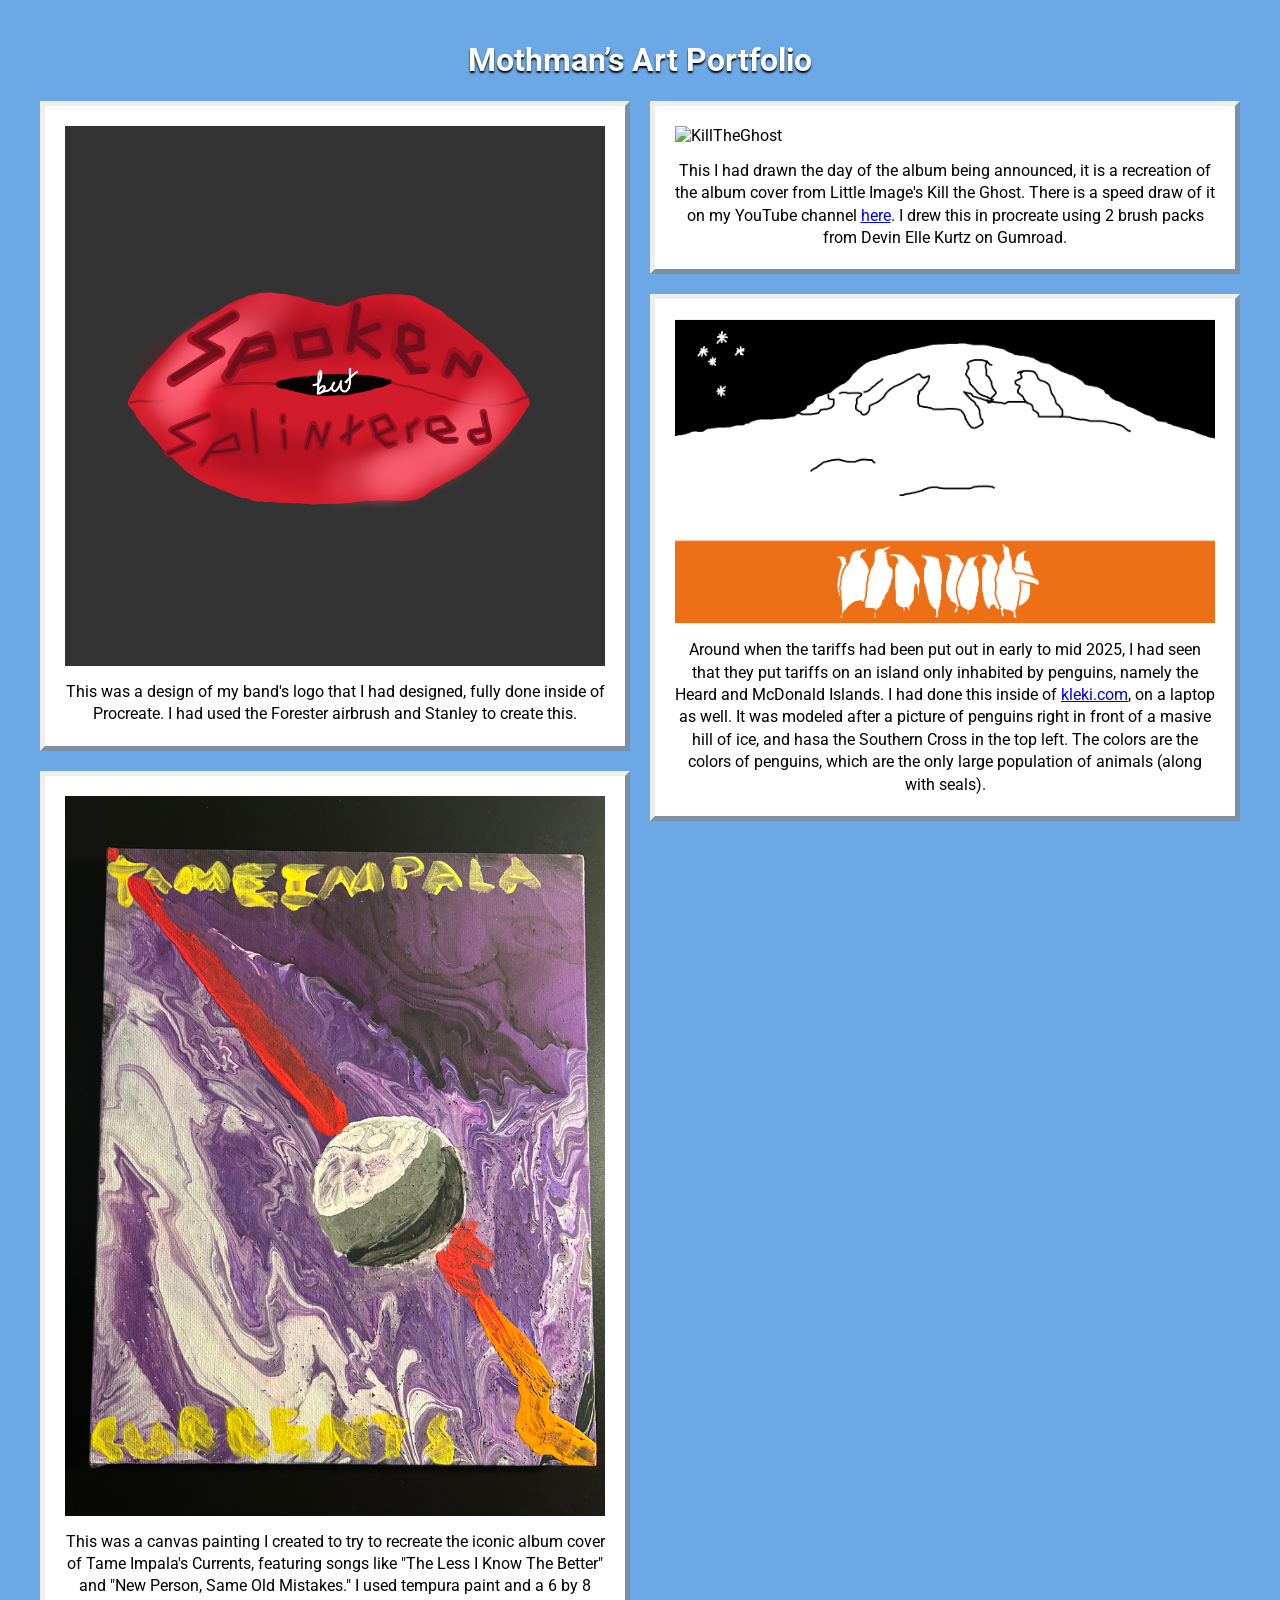
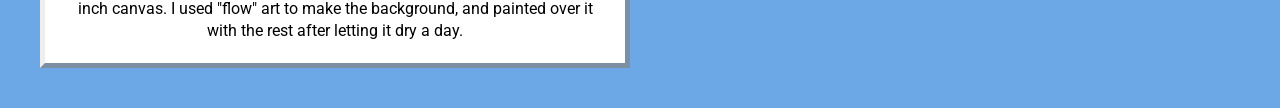
==== index.html @ 2d07abe4 "is fixing something" ====
<!DOCTYPE html>
<html lang="en">
<head>
    <link rel="preconnect" href="https://fonts.googleapis.com">
<link rel="preconnect" href="https://fonts.gstatic.com" crossorigin>
<link href="https://fonts.googleapis.com/css2?family=Montserrat:ital,wght@0,100..900;1,100..900&family=Roboto:ital,wght@0,100..900;1,100..900&family=Varela+Round&display=swap" rel="stylesheet">
    <meta charset="UTF-8">
    <meta name="viewport" content="width=device-width, initial-scale=1.0">
    <title>Mothman's Art Portfolio</title>
    <link rel="stylesheet" href="style.css">
    <link rel="icon" type="image/icon" href="../files/Favicon.png">
</head>
<body>
    <h1 id="titleText">Mothman’s Art Portfolio</h1>
    <div class="collage">
        <!--To add more artwork, just duplicate the div,
        and replace the img src with the source of your artwork.
        If you have any doubts, message me.-->
        <div class="artworkDiv">
            <img src="../artwork/SpokenbutSplintered.PNG" alt="SBS" style="size: 1;">
            <p class="description"> This was a design of my band's logo that I had designed, fully done inside of Procreate. I had used the Forester airbrush and Stanley to create this.</p>
        </div>
            <div class="artworkDiv">
            <img src="../artwork/TameImpalaCurrents.JPEG" alt="TLIKTB" style="size: 1;">
            <p class="description"> This was a canvas painting I created to try to recreate the iconic album cover of Tame Impala's Currents, featuring songs like "The Less I Know The Better" and "New Person, Same Old Mistakes." I used tempura paint and a 6 by 8 inch canvas. I used "flow" art to make the background, and painted over it with the rest after letting it dry a day. </p>
        </div>
                <div class="artworkDiv">
            <img src="../artwork/KillTheGhost.png" alt="KillTheGhost" style="size: 1;">
            <p class="description">This I had drawn the day of the album being announced, it is a recreation of the album cover from Little Image's Kill the Ghost. There is a speed draw of it on my YouTube channel <a href="https://youtube.com/shorts/YY368Zwn8IM?si=UxQf4Y--vZ-ywBf_">here</a>. I drew this in procreate using 2 brush packs from Devin Elle Kurtz on Gumroad.</p>
        </div>
        <div class="artworkDiv">
            <img src="../artwork/Heard And McDonald Islands Flag Concept V3.png" alt="Heard and McDonald Islands flag concept" style="size: 1;">
            <p class="description"> Around when the tariffs had been put out in early to mid 2025, I had seen that they put tariffs on an island only inhabited by penguins, namely the Heard and McDonald Islands. I had done this inside of <a href="kleki.com">kleki.com</a>, on a laptop as well. It was modeled after a picture of penguins right in front of a masive hill of ice, and hasa the Southern Cross in the top left. The colors are the colors of penguins, which are the only large population of animals (along with seals).</p>
        </div>
    </div>
</body>
</html>
---- style.css ----
.roboto-Roboto {
  font-family: "Roboto", sans-serif;
  font-optical-sizing: auto;
  font-weight: 200;
  font-style: normal;
  font-variation-settings:
    "wdth" 100;
}

body {
    background-color: #6ca8e6;
    margin: 0;
    padding: 20px;
    font-family: "Roboto";
}

#titleText {
    color: white;
    text-shadow: 0 2px 2px black;
    text-align: center;
}

.collage {
    justify-content: center;
    column-count: 2;
    column-gap: 20px;
    width: 100%;
    max-width: 1200px;
    margin: 0 auto;
}

.artworkDiv {
    background-color: white;
    border: 5px outset;
    border-bottom-color: #bddbf7;
    border-right-color: #bddbf7;
    padding: 20px;
    margin-bottom: 20px;
    display: inline-block;
    width: 100%;
    box-sizing: border-box;
    break-inside: avoid;
}

.artworkDiv img {
    width: 100%;
    height: auto;
    display: block;
    margin-bottom: 15px;
}

.description {
    text-align: center;
    margin: 0;
    line-height: 1.4;
    word-wrap: break-word;
}

@media (max-width: 768px) {
    .collage {
        column-count: 1;
    }
}
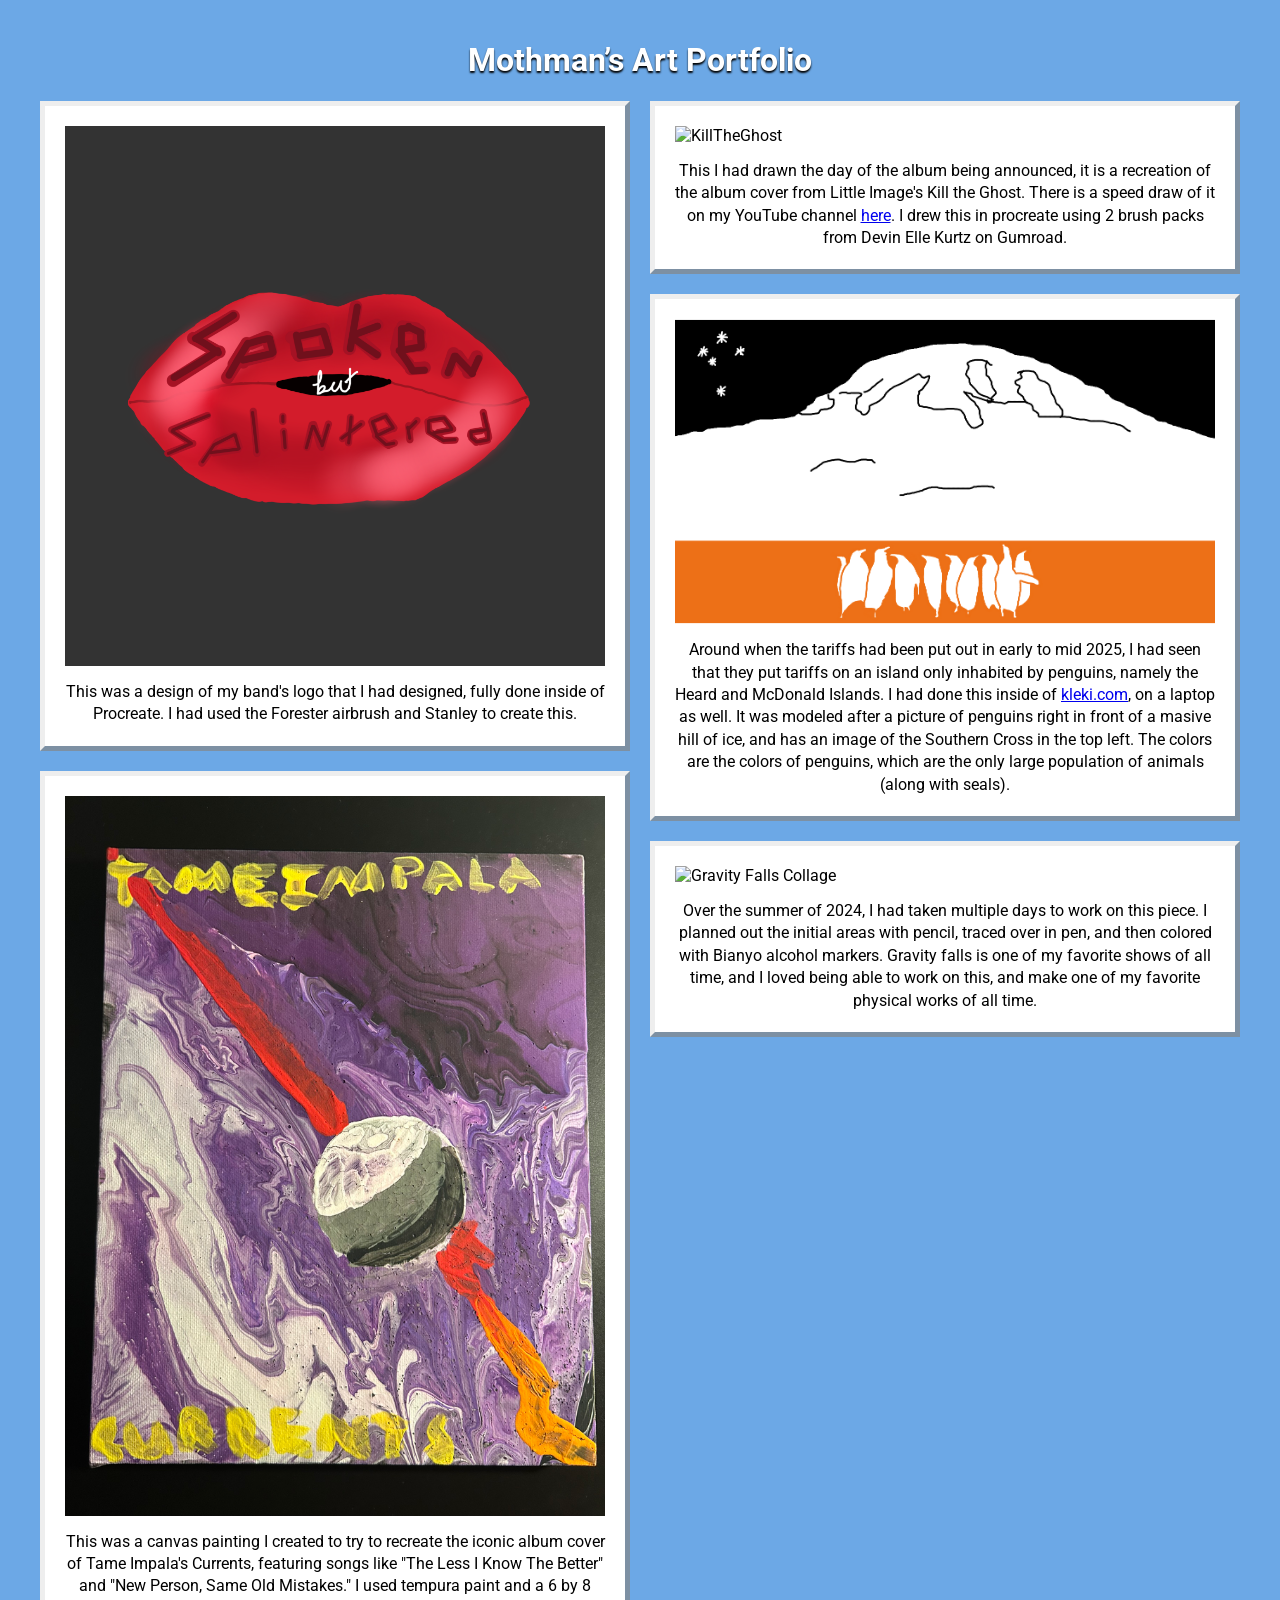
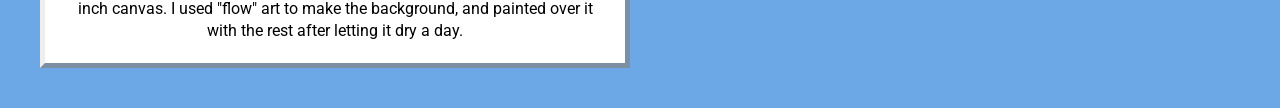
==== commit 7fcdcb78: "adding stuff" ====
--- a/index.html
+++ b/index.html
@@ -28,10 +28,14 @@
             <img src="../artwork/KillTheGhost.png" alt="KillTheGhost" style="size: 1;">
             <p class="description">This I had drawn the day of the album being announced, it is a recreation of the album cover from Little Image's Kill the Ghost. There is a speed draw of it on my YouTube channel <a href="https://youtube.com/shorts/YY368Zwn8IM?si=UxQf4Y--vZ-ywBf_">here</a>. I drew this in procreate using 2 brush packs from Devin Elle Kurtz on Gumroad.</p>
         </div>
-        <div class="artworkDiv">
+                <div class="artworkDiv">
             <img src="../artwork/Heard And McDonald Islands Flag Concept V3.png" alt="Heard and McDonald Islands flag concept" style="size: 1;">
-            <p class="description"> Around when the tariffs had been put out in early to mid 2025, I had seen that they put tariffs on an island only inhabited by penguins, namely the Heard and McDonald Islands. I had done this inside of <a href="kleki.com">kleki.com</a>, on a laptop as well. It was modeled after a picture of penguins right in front of a masive hill of ice, and hasa the Southern Cross in the top left. The colors are the colors of penguins, which are the only large population of animals (along with seals).</p>
+            <p class="description"> Around when the tariffs had been put out in early to mid 2025, I had seen that they put tariffs on an island only inhabited by penguins, namely the Heard and McDonald Islands. I had done this inside of <a href="kleki.com">kleki.com</a>, on a laptop as well. It was modeled after a picture of penguins right in front of a masive hill of ice, and has an image of the Southern Cross in the top left. The colors are the colors of penguins, which are the only large population of animals (along with seals).</p>
+        </div>
+                <div class="artworkDiv">
+            <img src="../artwork/Gravity Falls.JPEG" alt="Gravity Falls Collage" style="size: 1;">
+            <p class="description">Over the summer of 2024, I had taken multiple days to work on this piece. I planned out the initial areas with pencil, traced over in pen, and then colored with Bianyo alcohol markers. Gravity falls is one of my favorite shows of all time, and I loved being able to work on this, and make one of my favorite physical works of all time.</p>
         </div>
     </div>
 </body>
-</html>+</html>
--- a/style.css
+++ b/style.css
@@ -60,4 +60,12 @@
     .collage {
         column-count: 1;
     }
-}+}
+
+
+.photo {
+    background-color: #0a0a0a;
+    margin: 0;
+    padding: 20px;
+    font-family: "Roboto";
+}
